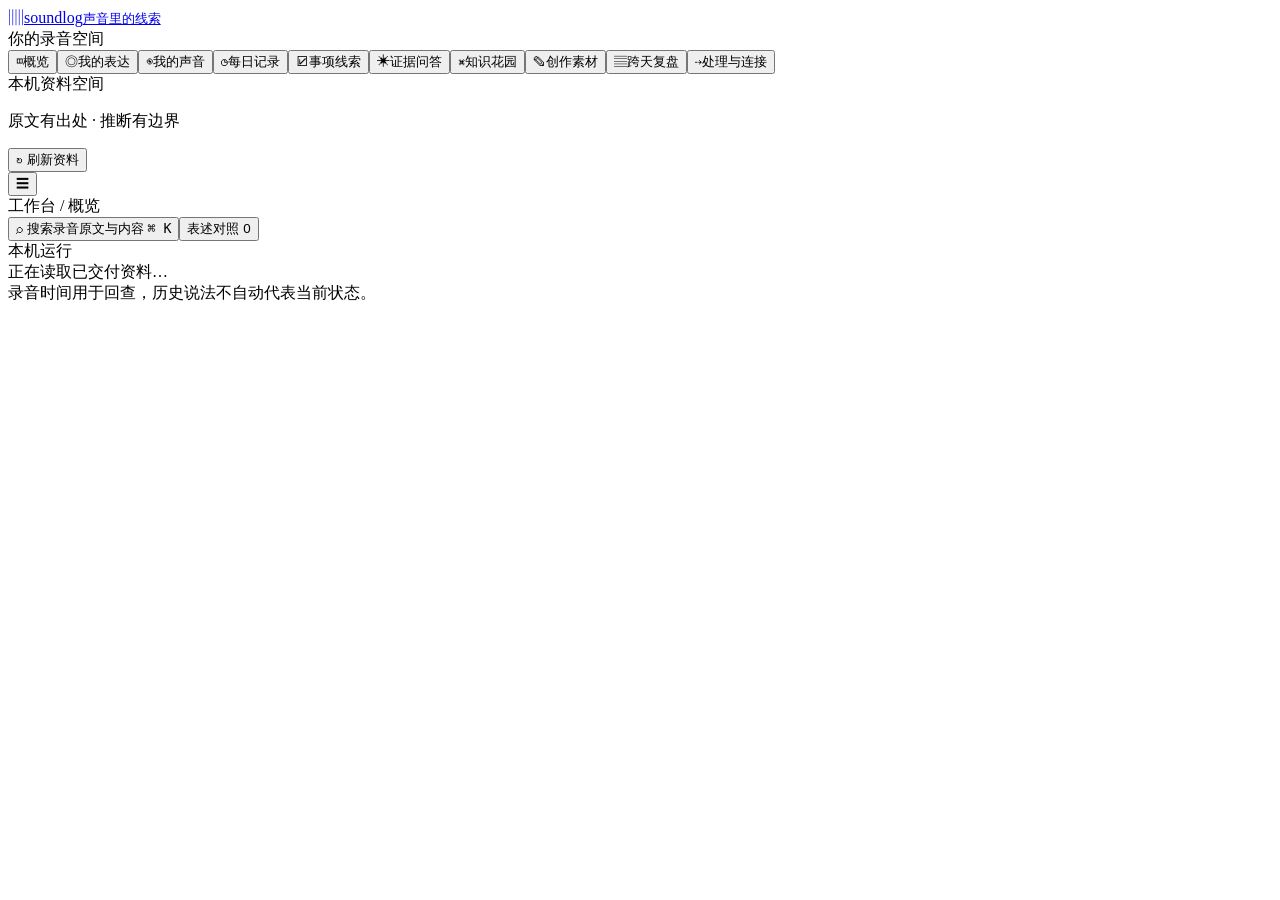
==== 界面/workbench/index.html @ 0aa02a10 "Add interactive workbench and personal voice calibration" ====
<!doctype html>
<html lang="zh-CN"><head><meta charset="utf-8"><meta name="viewport" content="width=device-width,initial-scale=1"><meta name="color-scheme" content="light"><title>Soundlog · 声音里的线索</title><link rel="stylesheet" href="assets/app.css"><script src="assets/app.js" defer></script></head>
<body>
<div class="shell">
 <aside class="sidebar"><a class="brand" href="#home"><span class="brand-icon" aria-hidden="true">▥</span><span>soundlog<small>声音里的线索</small></span></a><div class="nav-caption">你的录音空间</div><nav aria-label="主要功能">
 <button data-page="home" class="nav-item"><span>◫</span>概览</button><button data-page="me" class="nav-item"><span>◎</span>我的表达</button><button data-page="voice" class="nav-item"><span>◉</span>我的声音</button><button data-page="days" class="nav-item"><span>◷</span>每日记录</button><button data-page="tasks" class="nav-item"><span>☑</span>事项线索</button><button data-page="ask" class="nav-item"><span>✳</span>证据问答</button><button data-page="knowledge" class="nav-item"><span>⌘</span>知识花园</button><button data-page="studio" class="nav-item"><span>✎</span>创作素材</button><button data-page="reviews" class="nav-item"><span>▤</span>跨天复盘</button><button data-page="pipeline" class="nav-item"><span>⇢</span>处理与连接</button>
 </nav><div class="side-footer"><span class="status-dot"></span>本机资料空间<p>原文有出处 · 推断有边界</p><button id="refresh" class="text-button">↻ 刷新资料</button></div></aside>
 <div class="workspace"><header class="topbar"><button id="menu" class="icon-button mobile-only" aria-label="展开导航">☰</button><div id="breadcrumb">工作台 / 概览</div><button class="search-trigger" id="open-search"><span>⌕</span> 搜索录音原文与内容 <kbd>⌘ K</kbd></button><button id="open-comparison" class="secondary">表述对照 <span id="comparison-count">0</span></button><div class="local-label"><span class="status-dot"></span>本机运行</div></header>
 <main id="main" tabindex="-1" aria-live="polite"><div class="empty">正在读取已交付资料…</div></main><footer class="page-footer">录音时间用于回查，历史说法不自动代表当前状态。</footer></div>
</div>
<dialog id="detail" class="detail-dialog"><header><h2 id="detail-title">内容详情</h2><button id="close-detail" class="icon-button" aria-label="关闭详情">×</button></header><div id="detail-body"></div></dialog>
<dialog id="search-dialog" class="search-dialog"><form id="search-form"><label for="search-input">检索你的录音资料</label><div class="search-row"><input id="search-input" type="search" placeholder="输入主题或关键词，多个词以空格分隔" autocomplete="off"><button class="primary">搜索</button><button type="button" id="close-search" class="icon-button" aria-label="关闭搜索">×</button></div><p class="muted">同时检索已整理内容和原始转写；关键词未命中不代表从未提及。</p></form><div id="search-results"></div></dialog>
<div id="toast" role="status" class="toast" hidden></div>
</body></html>
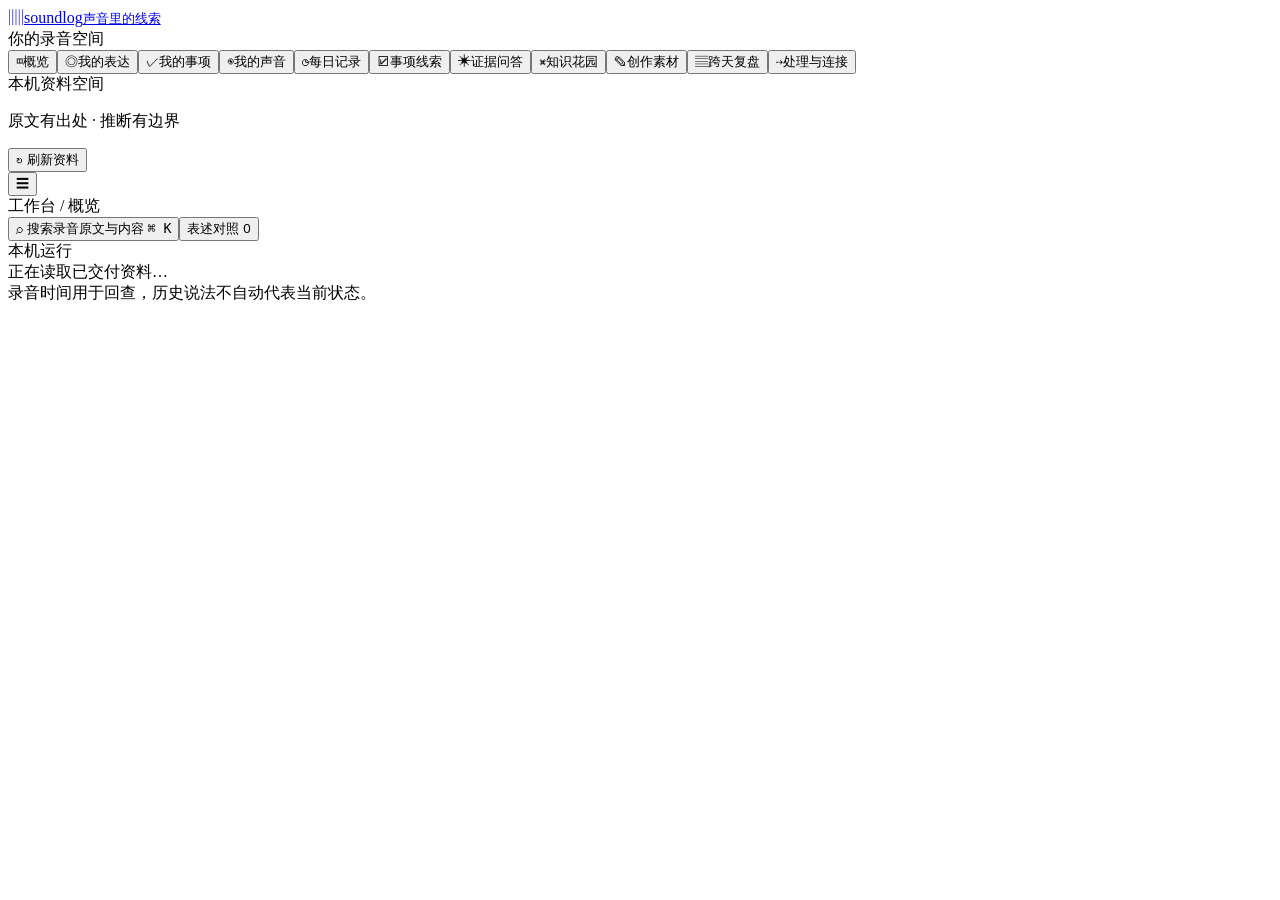
==== commit 53fcbe89: "Package soundlog skill and complete personal workflow entry" ====
--- a/界面/workbench/index.html
+++ b/界面/workbench/index.html
@@ -1,9 +1,9 @@
 <!doctype html>
-<html lang="zh-CN"><head><meta charset="utf-8"><meta name="viewport" content="width=device-width,initial-scale=1"><meta name="color-scheme" content="light"><title>Soundlog · 声音里的线索</title><link rel="stylesheet" href="assets/app.css"><script src="assets/app.js" defer></script></head>
+<html lang="zh-CN"><head><meta charset="utf-8"><meta name="viewport" content="width=device-width,initial-scale=1"><meta name="color-scheme" content="light"><title>Soundlog · 声音里的线索</title><link rel="stylesheet" href="assets/app.css"><script src="assets/personal.js" defer></script><script src="assets/app.js" defer></script></head>
 <body>
 <div class="shell">
  <aside class="sidebar"><a class="brand" href="#home"><span class="brand-icon" aria-hidden="true">▥</span><span>soundlog<small>声音里的线索</small></span></a><div class="nav-caption">你的录音空间</div><nav aria-label="主要功能">
- <button data-page="home" class="nav-item"><span>◫</span>概览</button><button data-page="me" class="nav-item"><span>◎</span>我的表达</button><button data-page="voice" class="nav-item"><span>◉</span>我的声音</button><button data-page="days" class="nav-item"><span>◷</span>每日记录</button><button data-page="tasks" class="nav-item"><span>☑</span>事项线索</button><button data-page="ask" class="nav-item"><span>✳</span>证据问答</button><button data-page="knowledge" class="nav-item"><span>⌘</span>知识花园</button><button data-page="studio" class="nav-item"><span>✎</span>创作素材</button><button data-page="reviews" class="nav-item"><span>▤</span>跨天复盘</button><button data-page="pipeline" class="nav-item"><span>⇢</span>处理与连接</button>
+ <button data-page="home" class="nav-item"><span>◫</span>概览</button><button data-page="me" class="nav-item"><span>◎</span>我的表达</button><button data-page="personal" class="nav-item"><span>✓</span>我的事项</button><button data-page="voice" class="nav-item"><span>◉</span>我的声音</button><button data-page="days" class="nav-item"><span>◷</span>每日记录</button><button data-page="tasks" class="nav-item"><span>☑</span>事项线索</button><button data-page="ask" class="nav-item"><span>✳</span>证据问答</button><button data-page="knowledge" class="nav-item"><span>⌘</span>知识花园</button><button data-page="studio" class="nav-item"><span>✎</span>创作素材</button><button data-page="reviews" class="nav-item"><span>▤</span>跨天复盘</button><button data-page="pipeline" class="nav-item"><span>⇢</span>处理与连接</button>
  </nav><div class="side-footer"><span class="status-dot"></span>本机资料空间<p>原文有出处 · 推断有边界</p><button id="refresh" class="text-button">↻ 刷新资料</button></div></aside>
  <div class="workspace"><header class="topbar"><button id="menu" class="icon-button mobile-only" aria-label="展开导航">☰</button><div id="breadcrumb">工作台 / 概览</div><button class="search-trigger" id="open-search"><span>⌕</span> 搜索录音原文与内容 <kbd>⌘ K</kbd></button><button id="open-comparison" class="secondary">表述对照 <span id="comparison-count">0</span></button><div class="local-label"><span class="status-dot"></span>本机运行</div></header>
  <main id="main" tabindex="-1" aria-live="polite"><div class="empty">正在读取已交付资料…</div></main><footer class="page-footer">录音时间用于回查，历史说法不自动代表当前状态。</footer></div>
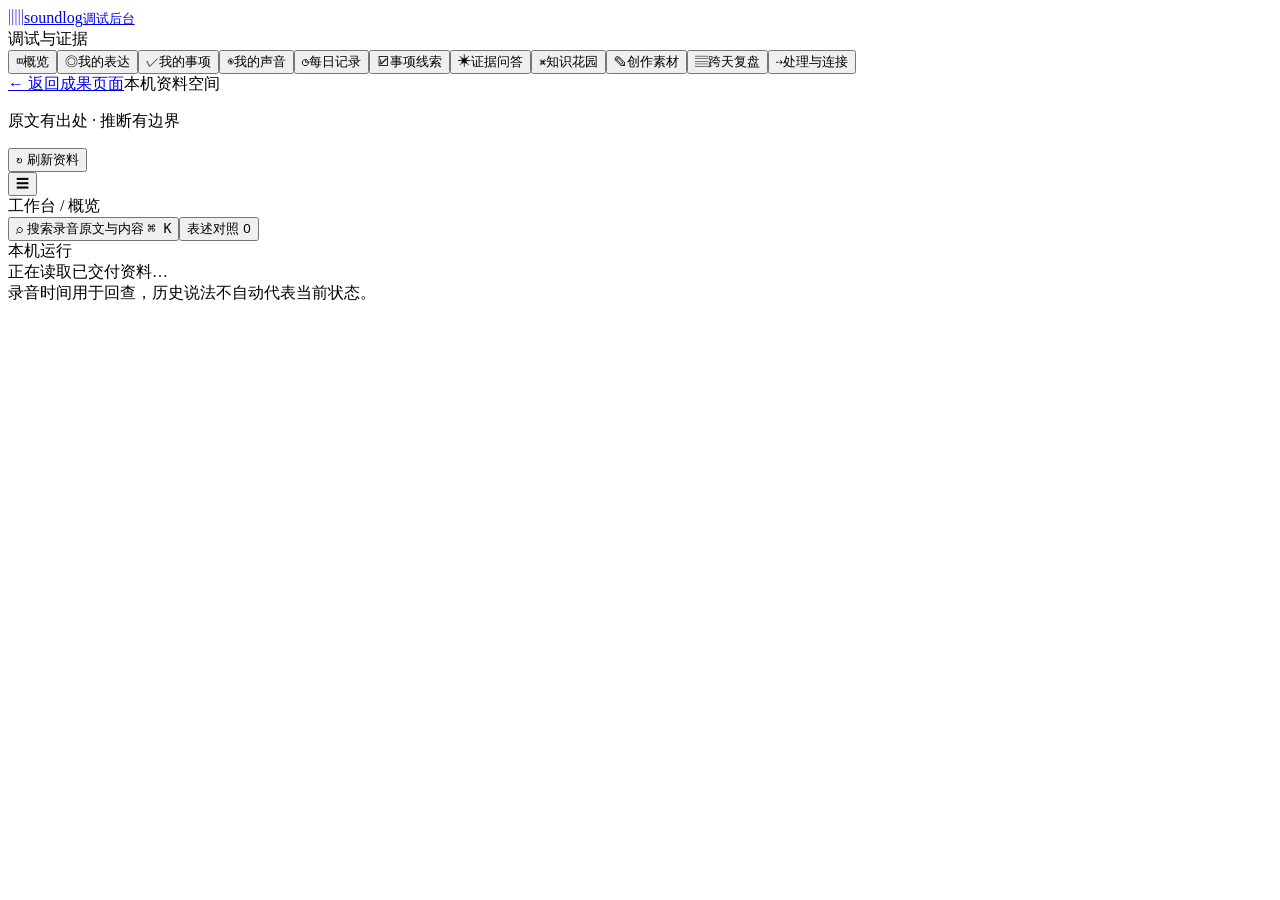
==== commit cae9ae1d: "Add result-first interface and native Soundlog launcher" ====
--- a/界面/workbench/index.html
+++ b/界面/workbench/index.html
@@ -1,10 +1,10 @@
 <!doctype html>
-<html lang="zh-CN"><head><meta charset="utf-8"><meta name="viewport" content="width=device-width,initial-scale=1"><meta name="color-scheme" content="light"><title>Soundlog · 声音里的线索</title><link rel="stylesheet" href="assets/app.css"><script src="assets/personal.js" defer></script><script src="assets/app.js" defer></script></head>
+<html lang="zh-CN"><head><meta charset="utf-8"><meta name="viewport" content="width=device-width,initial-scale=1"><meta name="color-scheme" content="light"><title>Soundlog · 调试后台</title><link rel="stylesheet" href="../assets/app.css"><script src="../assets/personal.js" defer></script><script src="../assets/app.js" defer></script></head>
 <body>
 <div class="shell">
- <aside class="sidebar"><a class="brand" href="#home"><span class="brand-icon" aria-hidden="true">▥</span><span>soundlog<small>声音里的线索</small></span></a><div class="nav-caption">你的录音空间</div><nav aria-label="主要功能">
+ <aside class="sidebar"><a class="brand" href="#home"><span class="brand-icon" aria-hidden="true">▥</span><span>soundlog<small>调试后台</small></span></a><div class="nav-caption">调试与证据</div><nav aria-label="主要功能">
  <button data-page="home" class="nav-item"><span>◫</span>概览</button><button data-page="me" class="nav-item"><span>◎</span>我的表达</button><button data-page="personal" class="nav-item"><span>✓</span>我的事项</button><button data-page="voice" class="nav-item"><span>◉</span>我的声音</button><button data-page="days" class="nav-item"><span>◷</span>每日记录</button><button data-page="tasks" class="nav-item"><span>☑</span>事项线索</button><button data-page="ask" class="nav-item"><span>✳</span>证据问答</button><button data-page="knowledge" class="nav-item"><span>⌘</span>知识花园</button><button data-page="studio" class="nav-item"><span>✎</span>创作素材</button><button data-page="reviews" class="nav-item"><span>▤</span>跨天复盘</button><button data-page="pipeline" class="nav-item"><span>⇢</span>处理与连接</button>
- </nav><div class="side-footer"><span class="status-dot"></span>本机资料空间<p>原文有出处 · 推断有边界</p><button id="refresh" class="text-button">↻ 刷新资料</button></div></aside>
+ </nav><div class="side-footer"><a href="../">← 返回成果页面</a><span class="status-dot"></span>本机资料空间<p>原文有出处 · 推断有边界</p><button id="refresh" class="text-button">↻ 刷新资料</button></div></aside>
  <div class="workspace"><header class="topbar"><button id="menu" class="icon-button mobile-only" aria-label="展开导航">☰</button><div id="breadcrumb">工作台 / 概览</div><button class="search-trigger" id="open-search"><span>⌕</span> 搜索录音原文与内容 <kbd>⌘ K</kbd></button><button id="open-comparison" class="secondary">表述对照 <span id="comparison-count">0</span></button><div class="local-label"><span class="status-dot"></span>本机运行</div></header>
  <main id="main" tabindex="-1" aria-live="polite"><div class="empty">正在读取已交付资料…</div></main><footer class="page-footer">录音时间用于回查，历史说法不自动代表当前状态。</footer></div>
 </div>
